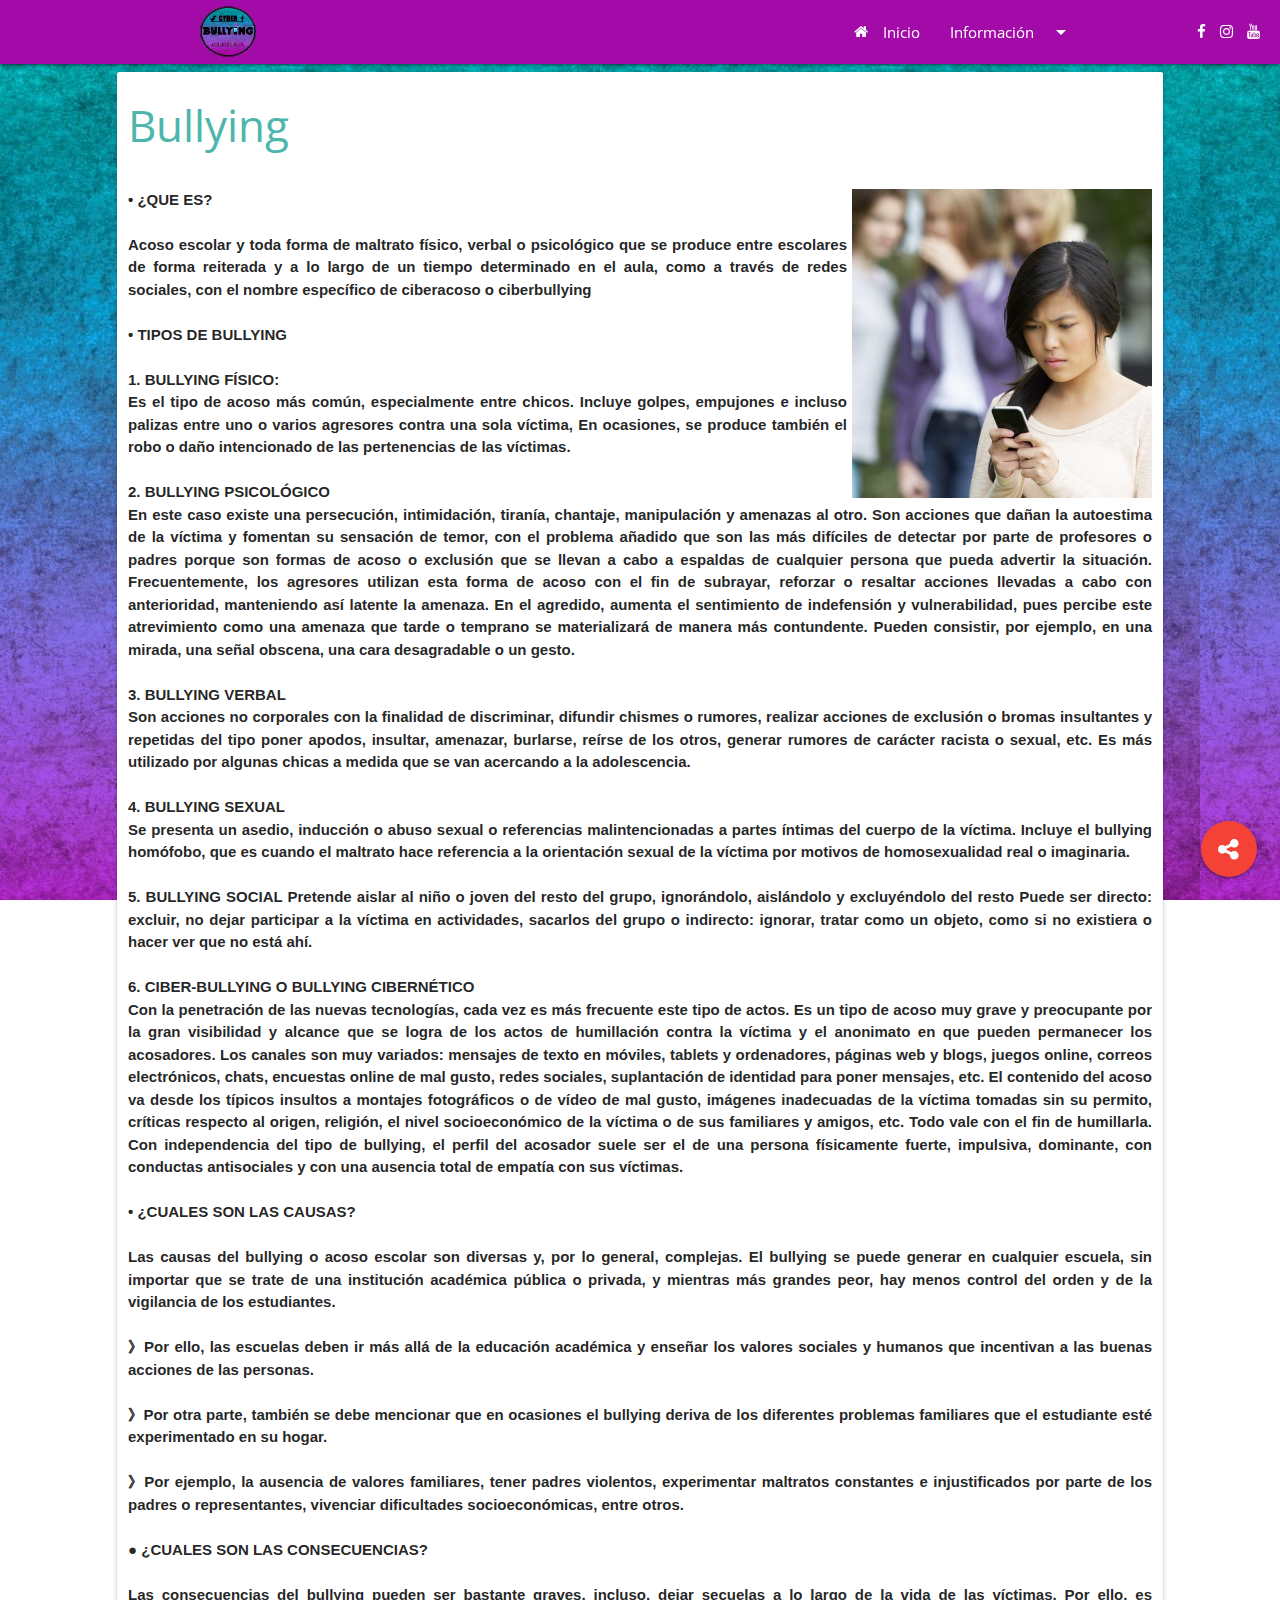
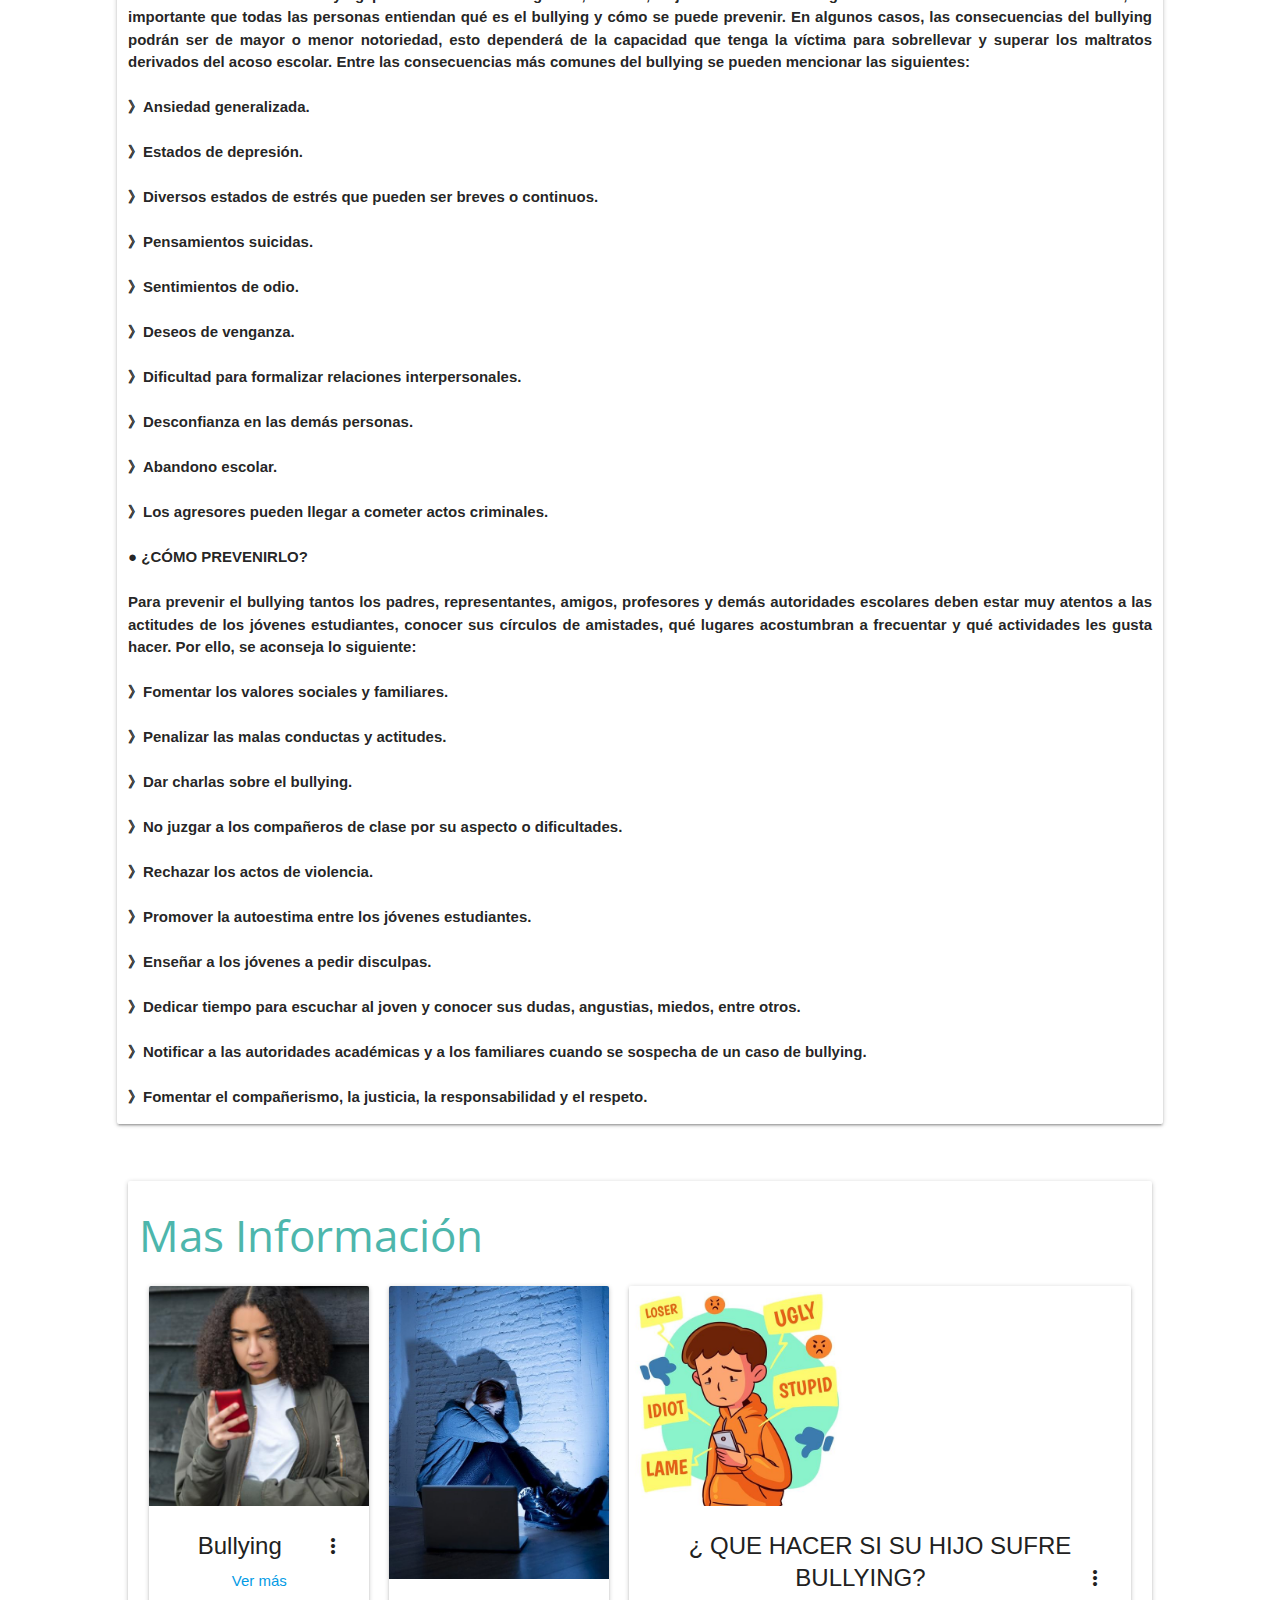
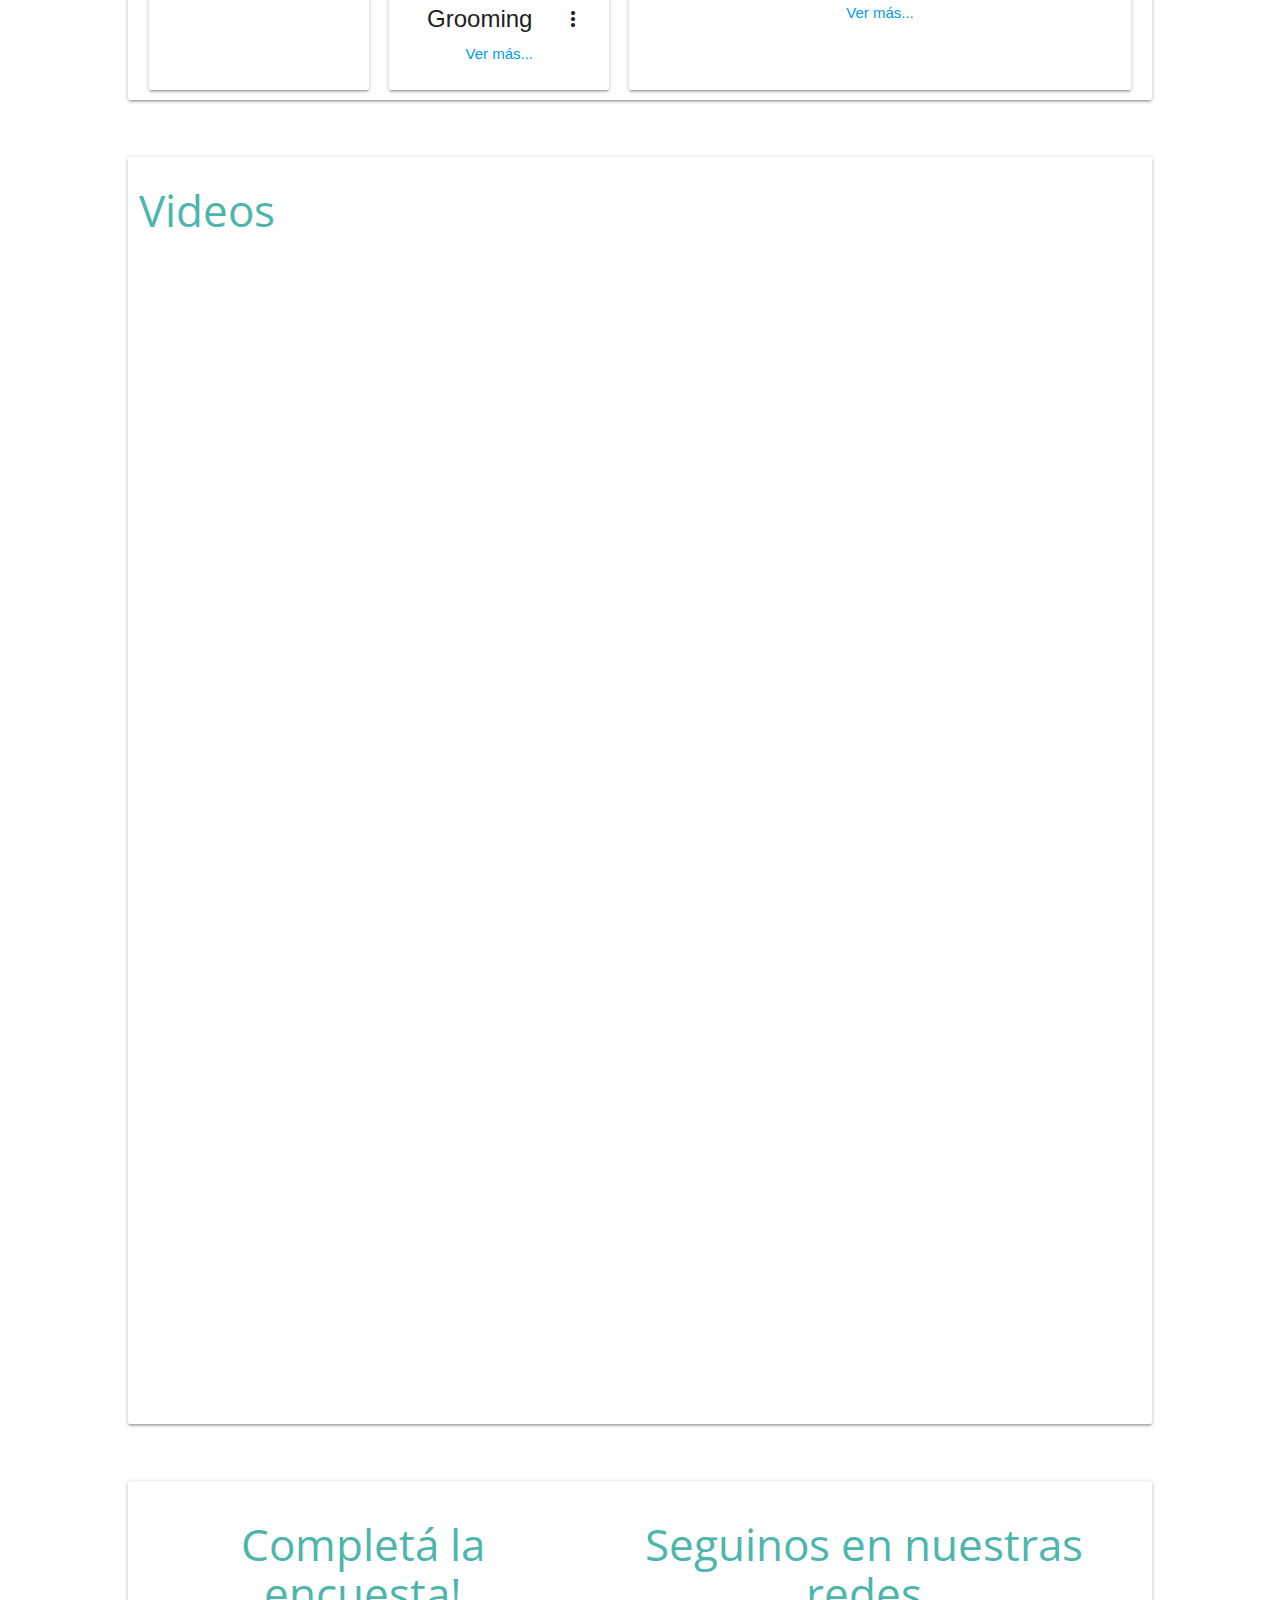
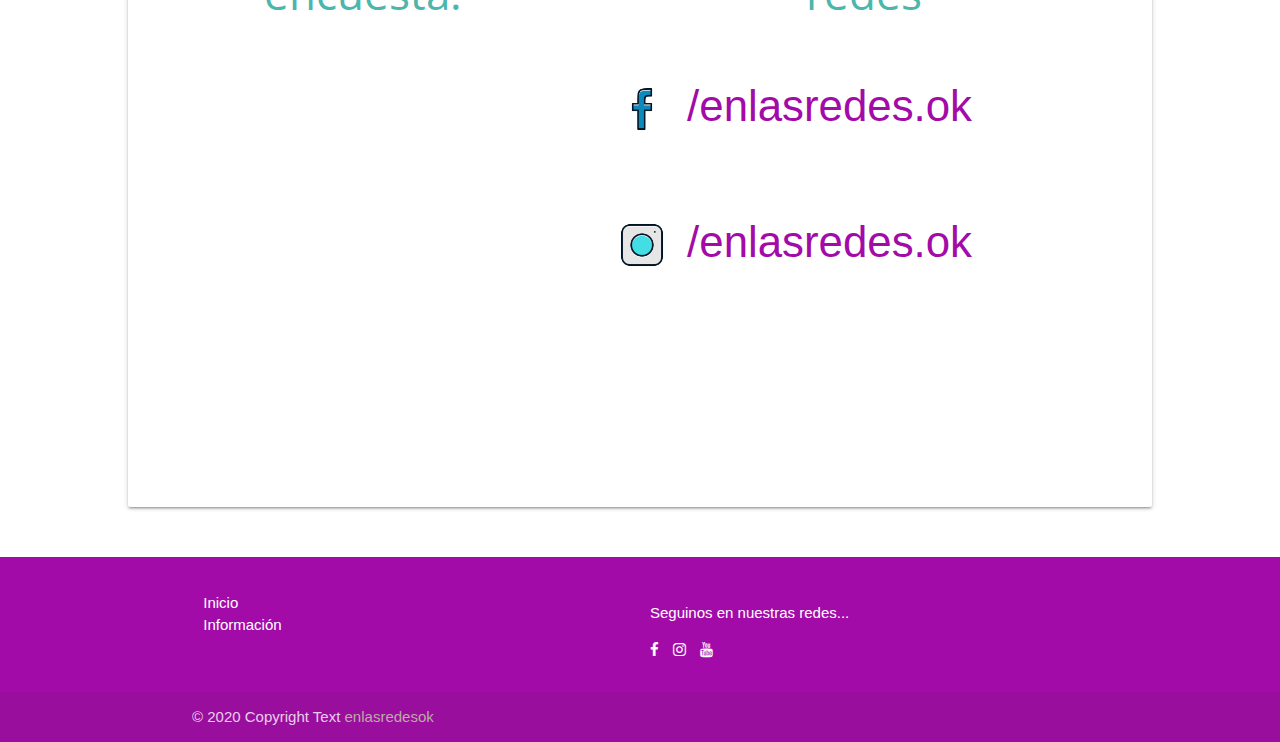
==== public/bullying.html @ 907bc002 "cambios por intervencion y reglas de firebase" ====
<!DOCTYPE html>
<html lang="en">

<head>
  <meta charset="UTF-8">
  <meta name="viewport" content="width=device-width, initial-scale=1.0">
  <meta http-equiv="X-UA-Compatible" content="ie=edge">

  <!-- Compiled and minified CSS -->
  <!---link rel="stylesheet" href="https://cdnjs.cloudflare.com/ajax/libs/materialize/1.0.0/css/materialize.min.css"--->
  <link rel="stylesheet" href="css/materialize.min.css">

  <!-- Compiled and minified JavaScript -->
  <!--script src="https://cdnjs.cloudflare.com/ajax/libs/materialize/1.0.0/js/materialize.min.js"></script--->
  <script src="js/materialize.min.js"></script>

  <!-------------------ICONOS--------------------------->
  <link rel="stylesheet" href="https://stackpath.bootstrapcdn.com/font-awesome/4.7.0/css/font-awesome.min.css">

  <link href="https://fonts.googleapis.com/icon?family=Material+Icons" rel="stylesheet">

  <link href="https://fonts.googleapis.com/css2?family=Open+Sans:wght@800&display=swap" rel="stylesheet">

  <link rel="stylesheet" href="css/estilos.css">

  <link rel="shortcut icon" href="favicon.ico" >
  <title>enlasredes.ok Sitio Oficial</title>
</head>

<body>


  <!---Dropdown-->
  <ul id="droptown-1" class="dropdown-content">
    <li><a href="#ciber">¿Qué es el ciberbullying?</a></li>
    <li class="divider"></li>
    <li><a href="#noes">¿Qué no es el CiberBullying?</a></li>
    <li class="divider"></li>
    <li><a href="#caso">¿Cuando estamos ante un caso?</a></li>
    <li class="divider"></li>
    <li><a href="#tipos">Tipos de CiberBullying</a></li>
    <li class="divider"></li>
    <li><a href="#detect">¿Cómo detectar casos de Cyberbullying?</a></li>
    <li class="divider"></li>
    <li><a href="#prevencion">Prevención</a></li>
    <li class="divider"></li>
    <li><a href="#ciberacoso">¿Cómo denunciar el ciberacoso?</a></li>
  </ul>
  <!---Dropdown Responsive-->
  <ul id="droptown-2" class="dropdown-content">
    <li><a href="#ciber">¿Qué es el ciberbullying?</a></li>
    <li class="divider"></li>
    <li><a href="#noes">¿Qué no es el CiberBullying?</a></li>
    <li class="divider"></li>
    <li><a href="#caso">¿Cuando estamos ante un caso?</a></li>
    <li class="divider"></li>
    <li><a href="#tipos">Tipos de CiberBullying</a></li>
    <li class="divider"></li>
    <li><a href="#detect">¿Cómo detectar casos de Cyberbullying?</a></li>
    <li class="divider"></li>
    <li><a href="#prevencion">Prevención</a></li>
    <li class="divider"></li>
    <li><a href="#ciberacoso">¿Cómo denunciar el ciberacoso?</a></li>
  </ul>
  <!---NAVBAR MENU PRINCIPAL-->
  <div class="navbar-fixed s12">

    <nav style="background-color: #a30ba8;">

      <div class="nav-wrapper right hide-on-med-and-down flexRight">
        <a href="https://www.facebook.com/enlasredes.ok/" class="nav-link" target="_blank"> <i
            class="fa fa-facebook flexRight" aria-hidden="true"></i></a>
        <a href="https://www.instagram.com/enlasredes.ok/" class="nav-link" target="_blank"><i
            class="fa fa-instagram flexRight" aria-hidden="true"></i></a>
        <a href="https://www.youtube.com/channel/UCSPyjr2YKYvzWxzBHaxPOSQ/featured" class="nav-link" target="_blank"> <i class="fa fa-youtube flexRight" aria-hidden="true"></i></a>
      </div>

      <div class="nav-wrapper container">
        <a href="index.html" class="brand-logo"><img class="circle" src="img/logoPrincipal.png" alt="" width="70px"
            height="63px"></a>
        <a href="index.html" data-target="mobile-demo" class="sidenav-trigger"><i class="material-icons">menu</i></a>
        <ul class="right hide-on-med-and-down" style="font-family: 'Open Sans', sans-serif;">
          <li><a href="index.html"><i class="fa fa-home left" aria-hidden="true"></i>Inicio</a></li>
          <!-- Dropdown Trigger -->
          <li><a class="dropdown-trigger" href="" data-target="droptown-1">Información<i
                class="material-icons right">arrow_drop_down</i></a></li>
         
        </ul>
      </div>
    </nav>

  </div>


  <!---MENU HAMBURGUESA-->
  <ul class="sidenav" id="mobile-demo">
    <li><a href="index.html"><i class="fa fa-home left" aria-hidden="true"></i>Inicio</a></li>
    <!-- Dropdown Trigger -->
    <li><a class="dropdown-trigger" href="" data-target="droptown-2">
        <i class="material-icons left">arrow_drop_down</i>Información</a></li>
 

  </ul>


  <!----BOTON FLOTANTE-->
  <div class="fixed-action-btn">
    <a class="btn-floating btn-large red">
      <i class="fa fa-share-alt" aria-hidden="true"></i>
    </a>
    <ul>

      <li><a href="https://www.instagram.com/enlasredes.ok/" target="_blank" class="btn-floating pink"><i
            class="fa fa-instagram flexRight" aria-hidden="true"></i></a></li>
      <li><a href="https://www.facebook.com/enlasredes.ok/" target="_blank" class="btn-floating"
          style="background-color: #0470e5"><i class="fa fa-facebook flexRight" aria-hidden="true"></i></a></li>
          <li><a href="https://www.youtube.com/channel/UCSPyjr2YKYvzWxzBHaxPOSQ/featured" target="_blank" class="btn-floating"
            style="background-color: red"><i class="fa fa-youtube flexRight" aria-hidden="true"></i></a></li>
        </ul>
  </div>


  


  <!-------------------------SECCIONES------------------------------->
  <div class="container fluid col s12" id="more">

    <div class="row">

      <div class="col s12 m12 white card paddingT">

        <h3  style="font-family: 'Open Sans', sans-serif;" 
        class="teal-text text-lighten-2 scrollspy">Bullying</h3>
      

        <p style="text-align: justify; font-weight: bold;">
        
          <br>
          <img src="img/IMG-20200910-WA0018.jpg" 
          style="float: right; width: 300px; margin-left: 5px;" alt="">•	¿QUE ES?
          <br>
          <br>
           Acoso escolar y toda forma de maltrato físico, verbal o psicológico que se produce
           entre escolares de forma reiterada y a lo largo de un tiempo determinado en el aula, 
           como a través de redes sociales, con el nombre específico de ciberacoso o ciberbullying
          <br>
          <br>
          •	TIPOS DE BULLYING
          <br>
          <br>
          1.	BULLYING FÍSICO:
          <br>
          Es el tipo de acoso más común, especialmente entre chicos. Incluye golpes, 
          empujones e incluso palizas entre uno o varios agresores contra una sola 
          víctima, En ocasiones, se produce también el robo o daño intencionado de las 
          pertenencias de las víctimas.
          <br>
          <br>
          2.	BULLYING PSICOLÓGICO
          <br>
          En este caso existe una persecución, intimidación, tiranía, chantaje, 
          manipulación y amenazas al otro. Son acciones que dañan la autoestima de 
          la víctima y fomentan su sensación de temor, con el problema añadido que son 
          las más difíciles de detectar por parte de profesores o padres porque son 
          formas de acoso o exclusión que se llevan a cabo a espaldas de cualquier persona que pueda 
          advertir la situación. Frecuentemente, los agresores utilizan esta forma de acoso con el fin de
         subrayar, reforzar o resaltar acciones llevadas a cabo con anterioridad, manteniendo así latente 
         la amenaza. En el agredido, aumenta el sentimiento de indefensión y vulnerabilidad, pues percibe este
          atrevimiento como una amenaza que tarde o temprano se materializará de manera más contundente. Pueden consistir, 
          por ejemplo, en una mirada, una señal obscena, una cara desagradable o un gesto.
          <br>
          <br>
          3.	BULLYING VERBAL
          <br>
          Son acciones no corporales con la finalidad de discriminar, difundir 
          chismes o rumores, realizar acciones de exclusión o bromas insultantes 
          y repetidas del tipo poner apodos, insultar, amenazar, burlarse, reírse 
          de los otros, generar rumores de carácter racista o sexual, etc. Es más 
          utilizado por algunas chicas a medida que se van acercando a la adolescencia.
          <br>
          <br>
          4.	BULLYING SEXUAL
          <br>
          Se presenta un asedio, inducción o abuso sexual o referencias malintencionadas 
          a partes íntimas del cuerpo de la víctima. Incluye el bullying homófobo, 
          que es cuando el maltrato hace referencia a la orientación sexual de la 
          víctima por motivos de homosexualidad real o imaginaria.
          <br>
          <br>
          5.	BULLYING SOCIAL
          Pretende aislar al niño o joven del resto del grupo, ignorándolo, 
          aislándolo y excluyéndolo del resto  Puede ser directo: excluir, no dejar 
          participar a la víctima en actividades, sacarlos del grupo o indirecto: 
          ignorar, tratar como un objeto, como si no existiera o hacer ver que no 
          está ahí.
          <br>
          <br>
          6.	CIBER-BULLYING O BULLYING CIBERNÉTICO
          <br>
          Con la penetración de las nuevas tecnologías, cada vez es más frecuente 
          este tipo de actos. Es un tipo de acoso muy grave y preocupante por la gran 
          visibilidad y alcance que se logra de los actos de humillación contra la 
          víctima y el anonimato en que pueden permanecer los acosadores. Los canales
           son muy variados: mensajes de texto en móviles, tablets y ordenadores,  
           páginas web y blogs,  juegos online, correos electrónicos, chats, encuestas 
           online de mal gusto,  redes sociales, suplantación de identidad para poner 
           mensajes, etc. El contenido del acoso va desde los típicos insultos a montajes fotográficos 
           o de vídeo de mal gusto, imágenes inadecuadas de la víctima tomadas sin su 
           permito, críticas respecto al origen, religión, el nivel socioeconómico de 
           la víctima o de sus familiares y amigos, etc. Todo vale con el fin de 
           humillarla. Con independencia del tipo de bullying, el perfil del acosador 
           suele ser el de una persona físicamente fuerte, impulsiva, dominante, 
           con conductas antisociales y con una ausencia total de empatía con sus 
           víctimas.
           <br>
           <br>
          •	¿CUALES SON LAS CAUSAS?
          <br>
          <br>
          Las causas del bullying o acoso escolar son diversas y, por lo general, complejas. 
          El bullying se puede generar en cualquier escuela, sin importar que se trate 
          de una institución académica pública o privada, y mientras más grandes peor, 
          hay menos control del orden y de la vigilancia de los estudiantes.
          <br>
          <br>
          》Por ello, las escuelas deben ir más allá de la educación académica y 
          enseñar los valores sociales y humanos que incentivan a las buenas acciones
           de las personas.
           <br>
           <br>
          》Por otra parte, también se debe mencionar que en ocasiones el bullying 
          deriva de los diferentes problemas familiares que el estudiante esté 
          experimentado en su hogar.
          <br>
          <br>
          》Por ejemplo, la ausencia de valores familiares, tener padres violentos, 
          experimentar maltratos constantes e injustificados por parte de los padres 
          o representantes, vivenciar dificultades socioeconómicas, entre otros.
          <br>
          <br>
          ●  ¿CUALES SON LAS  CONSECUENCIAS?
          <br>
          <br>
          Las consecuencias del bullying pueden ser bastante graves, incluso, 
          dejar secuelas a lo largo de la vida de las víctimas. Por ello, es importante 
          que todas las personas entiendan qué es el bullying y cómo se puede prevenir.
          En algunos casos, las consecuencias del bullying podrán ser de mayor o 
          menor notoriedad, esto dependerá de la capacidad que tenga la víctima 
          para sobrellevar y superar los maltratos derivados del acoso escolar.
          Entre las consecuencias más comunes del bullying se pueden mencionar 
          las siguientes:
          <br>
          <br>
          》Ansiedad generalizada.
          <br>
          <br>
          》Estados de depresión.
          <br>
          <br>
          》Diversos estados de estrés que pueden ser breves o continuos.
          <br>
          <br>
          》Pensamientos suicidas.
          <br>
          <br>
          》Sentimientos de odio.
          <br>
          <br>
          》Deseos de venganza.
          <br>
          <br>
          》Dificultad para formalizar relaciones interpersonales.
          <br>
          <br>
          》Desconfianza en las demás personas.
          <br>
          <br>
          》Abandono escolar.
          <br>
          <br>
          》Los agresores pueden llegar a cometer actos criminales.
          <br>
          <br>
          ● ¿CÓMO PREVENIRLO?
          <br>
          <br>
          Para prevenir el bullying tantos los padres, representantes, amigos, 
          profesores y demás autoridades escolares deben estar muy atentos a las 
          actitudes de los jóvenes estudiantes, conocer sus círculos de amistades, 
          qué lugares acostumbran a frecuentar y qué actividades les gusta hacer.
          
          Por ello, se aconseja lo siguiente:
          <br>
          <br>
          》Fomentar los valores sociales y familiares.
          <br>
          <br>
          》Penalizar las malas conductas y actitudes.
          <br>
          <br>
          》Dar charlas sobre el bullying.
          <br>
          <br>
          》No juzgar a los compañeros de clase por su aspecto o dificultades.
          <br>
          <br>
          》Rechazar los actos de violencia.
          <br>
          <br>
          》Promover la autoestima entre los jóvenes estudiantes.
          <br>
          <br>
          》Enseñar a los jóvenes a pedir disculpas.
          <br>
          <br>
          》Dedicar tiempo para escuchar al joven y conocer sus dudas, angustias, 
          miedos, entre otros.
          <br>
          <br>
          》Notificar a las autoridades académicas y a los familiares cuando se 
          sospecha de un caso de bullying.
          <br>
          <br>
          》Fomentar el compañerismo, la justicia, la responsabilidad y el respeto.
          </p>

      </div>

    </div>
    

   


  </div>

  
  <!------------------------------------Mas Informacion--------------------------------------------->
  <div class="container fluid">

    <div class="section">
      <div class="row">
        <div class="col s12 m12 white card paddingT">
          <h3 style="font-family: 'Open Sans', sans-serif;" class="teal-text text-lighten-2 scrollspy">Mas Información
          </h3>

          <div class="flex-container">
            <div class="card">
              <div class="card-image waves-effect waves-block waves-light">
                <img class="activator" style="width:220px;" src="img/IMG-20200910-WA0019.jpg">
              </div>
              <div class="card-content">
                <span class="card-title activator grey-text text-darken-4"><b>Bullying</b><i
                    class="material-icons right">more_vert</i></span>
                <p><a href="bullying.html">Ver más</a></p>
              </div>
              <div class="card-reveal">
                <span class="card-title grey-text text-darken-4">Bullying<i
                    class="material-icons right">close</i></span>
                <p>Acoso escolar y toda forma de maltrato físico, verbal o psicológico que
                  se produce entre escolares de forma reiterada y a lo largo de un tiempo
                  determinado en el aula, como a través de redes sociales,
                  con el nombre específico de ciberacoso o ciberbullying</p>
              </div>
            </div>
            <div class="card">
              <div class="card-image waves-effect waves-block waves-light">
                <img class="activator" style="width:220px;" src="img/IMG-20200910-WA0017.jpg">
              </div>
              <div class="card-content">
                <span class="card-title activator grey-text text-darken-4">Grooming<i
                    class="material-icons right">more_vert</i></span>
                <p><a href="grooming.html">Ver más...</a></p>
              </div>
              <div class="card-reveal">
                <span class="card-title grey-text text-darken-4">Grooming<i
                    class="material-icons right">close</i></span>
                <p>El grooming y, en su evolución digital, el online grooming (acoso y abuso sexual online) son formas
                  delictivas de acoso que implican a un adulto que se pone en contacto con un niño, niña o adolescente
                  con el fin de ganarse poco a poco su confianza para luego involucrarle en una actividad sexual.</p>
              </div>
            </div>
            <div class="card">
              <div class="card-image waves-effect waves-block waves-light">
                <img class="activator" style="width:220px;" src="img/IMG-20200910-WA0022.jpg">
              </div>
              <div class="card-content">
                <span class="card-title activator grey-text text-darken-4">¿ QUE HACER SI SU HIJO SUFRE BULLYING?<i
                    class="material-icons right">more_vert</i></span>
                <p><a href="quehacersituhijosufre.html">Ver más...</a></p>
              </div>
              <div class="card-reveal">
                <span class="card-title grey-text text-darken-4">¿ QUE HACER SI SU HIJO SUFRE BULLYING?<i
                    class="material-icons right">close</i></span>
                <p>...Hablar con el niño/a desde la comprensión
                  Esto significa que se verbaliza el problema y que se va a hablar de él con el menor. Hay que hacerlo
                  desde la comprensión y no como una situación que deberá soportar él solo.
                  Hay que dejar claro al niño que se le va a guiar y que esto tiene solución.
                  <br>
                  <a href="quehacersituhijosufre.html">Ver más...</a>
                </p>
              </div>
            </div>
          </div>

        </div>
      </div>
    </div>

  </div>
  <!------------------------------------Videos------>

  <div class="container fluid">
    <div class="row">
      <div class="card col s12">
        <h3 style="font-family: 'Open Sans', sans-serif;" class="teal-text text-lighten-2 scrollspy">Videos</h3>

        <div class="video-container">
          <iframe width="560" height="315" src="https://www.youtube.com/embed/Q438glwMikE" 
          frameborder="0" allow="accelerometer; autoplay; clipboard-write; encrypted-media; gyroscope; picture-in-picture" allowfullscreen></iframe>
        </div>
        <br>
        <div class="video-container">
          <iframe width="560" height="315" src="https://www.youtube.com/embed/F8blA97zXkk" 
          frameborder="0" allow="accelerometer; autoplay; clipboard-write; encrypted-media; gyroscope; picture-in-picture" allowfullscreen></iframe>
        </div>
        <br>
        


      </div>
    </div>
  </div>
  <!------------------------------------Encuestas - REDES------>
  <div class="container fluid">

    <div class="section">
      <div class="row">
        <div class="card col s12">

          <div class="flex-container">
            <div>

              <h3 style="font-family: 'Open Sans', sans-serif;" class="teal-text text-lighten-2 scrollspy">Completá la
                encuesta!
              </h3>
              <iframe class="modEncResponsive"
                src="https://docs.google.com/forms/d/e/1FAIpQLScdYCakmIkASsFB6c_bUsv0QiJ5IwcDuc-NymG7hRlKDGmfRw/viewform?embedded=true"
                width="380" height="456" frameborder="0" marginheight="0" marginwidth="0">Cargando…</iframe>



            </div>


            <div>
              <h3 style="font-family: 'Open Sans', sans-serif;" class="teal-text text-lighten-2 scrollspy">Seguinos en
                nuestras redes
              </h3>

              <div class="flex-container"><a href="https://www.facebook.com/enlasredes.ok/" target="_blank" >
              <h3 class="redesSoc"><img src="img/facebook-3000954_1280.png" style="width: 90px; vertical-align: middle;" alt="">/enlasredes.ok</h3></a>
              </div>
              <div class="flex-container"><a href="https://www.instagram.com/enlasredes.ok/" target="_blank" >
              <h3 class="redesSoc"><img src="img/instagram-3000957_1280.png" style="width: 90px; vertical-align: middle;" alt="">/enlasredes.ok</h3></a></div>

            </div>
          </div>

        </div>
      </div>
    </div>
  </div>

  <!---------------------FOOTER------------------------->

  <footer class="page-footer" style="background-color: #a30ba8; margin-bottom: 0px">

    <div class="container">

      <div class="row">

        <div class="col m6">
          <ul>
            <li><a class="nav-link" href="index.html">Inicio</a></li>
            <li><a class="nav-link" href="#information" class="scrollspy">Información</a></li>
            <li><a class="nav-link" href="mailto:enlasredescb@gmail.com" target="_blank">
                
          </ul>
        </div>

        <div class="col m6" style="padding: 10px">


          <p style="color:white">Seguinos en nuestras redes...</p>
          <a href="https://www.facebook.com/enlasredes.ok/" class="nav-link" target="_blank"> <i
              class="fa fa-facebook flexRight" aria-hidden="true"></i></a>

          <a href="https://www.instagram.com/enlasredes.ok/" class="nav-link" target="_blank"><i
              class="fa fa-instagram flexRight" aria-hidden="true"></i></a>

          <a href="https://www.youtube.com/channel/UCSPyjr2YKYvzWxzBHaxPOSQ/featured" class="nav-link" target="_blank"> <i class="fa fa-youtube flexRight" aria-hidden="true"></i></a>


        </div>

      </div>

    </div>

    <div class="footer-copyright">
      <div class="container">
        © 2020 Copyright Text <a class="brown-text text-lighten-3" href="#">enlasredesok</a>
      </div>
    </div>

  </footer>

  <!----Java Scripts---->

  <script>
    document.addEventListener('DOMContentLoaded', function () {
      var elems = document.querySelectorAll('.fixed-action-btn');
      var instances = M.FloatingActionButton.init(elems);
    });
  </script>

  <script>
    document.addEventListener('DOMContentLoaded', function () {
      var elems = document.querySelectorAll('.scrollspy');
      var instances = M.ScrollSpy.init(elems);
    });
  </script>

  <script>
    document.addEventListener('DOMContentLoaded', function () {
      var elems = document.querySelectorAll('.parallax');
      var instances = M.Parallax.init(elems);
    });
  </script>

  <script>
    document.addEventListener('DOMContentLoaded', function () {
      var elems = document.querySelectorAll('.carousel');
      var instances = M.Carousel.init(elems, {
        duration: 500,
        indicators: true

      });
    });

  </script>


  <script>
    document.addEventListener('DOMContentLoaded', function () {
      var elems = document.querySelectorAll('.slider');
      var instances = M.Slider.init(elems);
    });
  </script>

  <script>
    document.addEventListener('DOMContentLoaded', function () {
      var elems = document.querySelectorAll('.dropdown-trigger');
      var instances = M.Dropdown.init(elems);
    });

  </script>

  <script>


    document.addEventListener('DOMContentLoaded', function () {
      var elems = document.querySelectorAll('.sidenav');
      var instances = M.Sidenav.init(elems);
    });

  </script>



  <!--script>

    document.addEventListener('DOMContentLoaded', function () {

      var elems = document.querySelectorAll('.dropdown-trigger');

      var options = {
        alignment: 'center',
        closeOnClick: false,
        hover: true,

      };

      var instances = M.Dropdown.init(elems, options);
    })
  </script--->





</body>

</html>
---- public/css/estilos.css ----
.flexRight{ 
    margin-right: 10px !important;
}

.navDism{

    height: 20px;
}

.navGround{
  height: 80px;
}

body{

    background: url("../img/fondoBody.jpeg");
    background-attachment: fixed;
}


.flex-container {
    display: flex;
    flex-wrap: nowrap;
  
  }
  
  .flex-container > div {
    
 
    margin: 10px;
    text-align: center;
   
  }



.paddingT{
    padding: 5px 10px 5px;
}

.fluid{ 
    margin-left: 10% !important;   
    width: 80% !important ;
    margin-right: 10% !important; 
}


.d-flex{
    display: flex;
    flex-flow: nowrap;
}

.d-hijo{
    margin-left: 10px;
    flex: 1 1 auto;
}

.d-hijo2{
    margin-right: 10px;
    flex: 1 1 auto;
}


.nav-link{
    color: white;
    transition: color 1s !important;
}

.nav-link:hover {
    color: grey;
}

.redesSoc {
   color: #a30ba8;
    
  }
  
.redesSoc:hover {
   color: #4db6ac;
    
  }
@media all and (max-width: 800px) {
    
    .d-flex{
        flex-direction: column;
    }


    .flex-container {
       flex-direction: column;
      
      }

    .fluid{ 
        margin-left: 5% !important;   
        width: 90% !important ;
        margin-right: 5% !important; 
    }


    .d-hijo{
    margin-left: 10% !important;   
    width: 80% !important ;
    margin-right: 10% !important; 
    }
    
    .d-hijo2{
        margin-left: 10% !important;   
        width: 80% !important ;
        margin-right: 10% !important; 
    }
    
    .modEncResponsive{

        width: 250px;
    }
    
  }
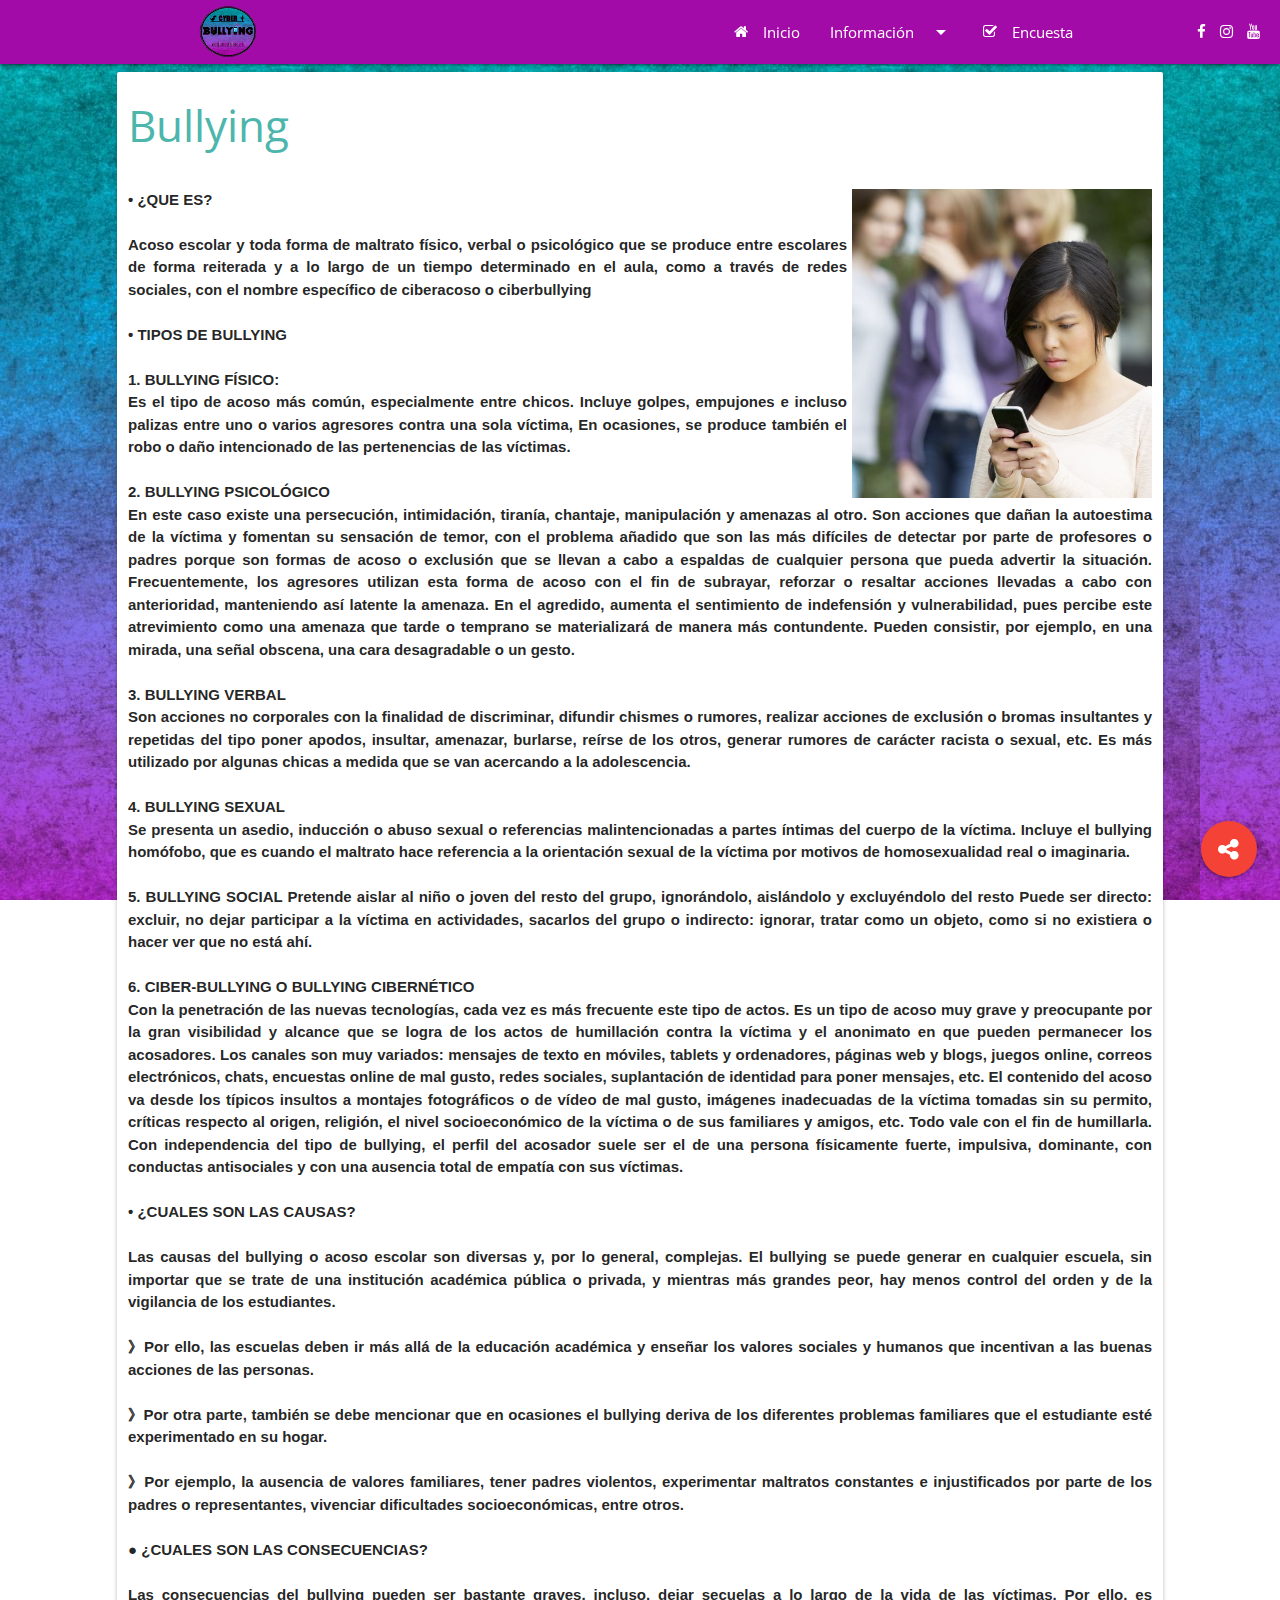
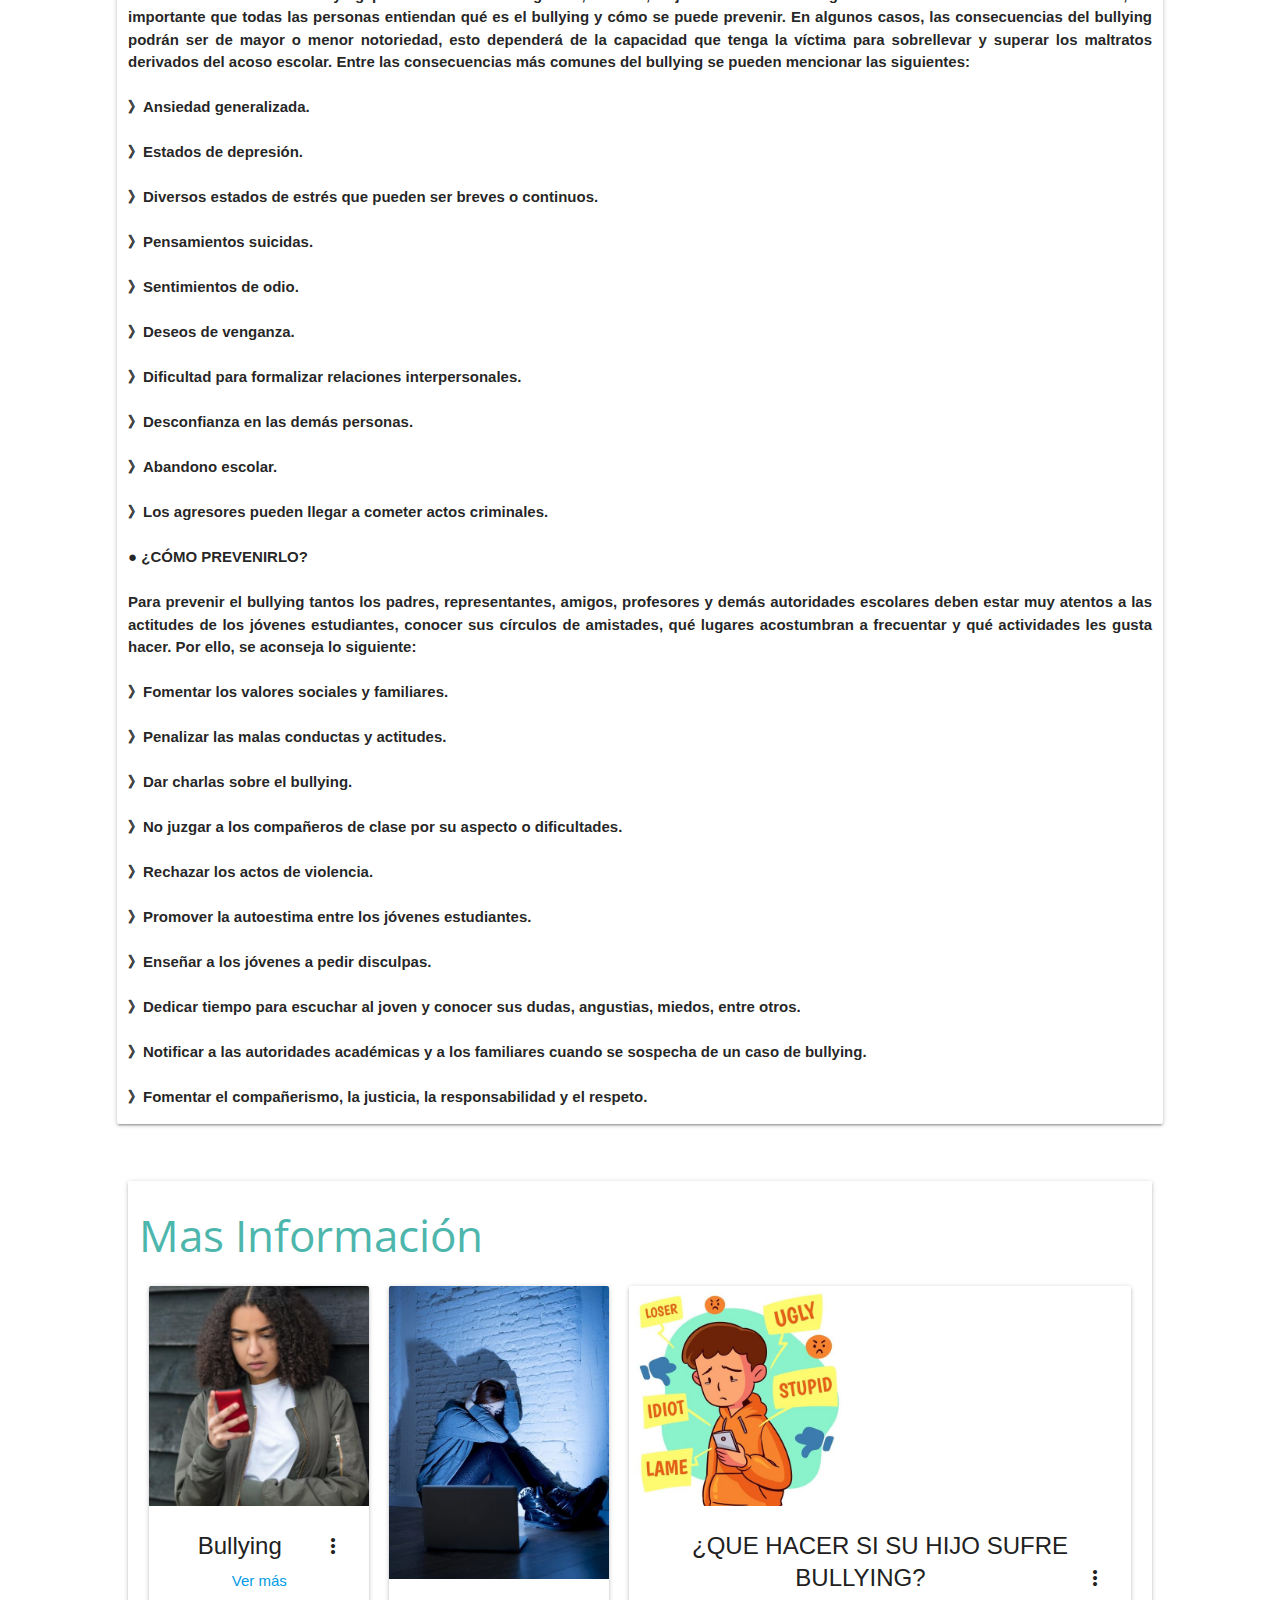
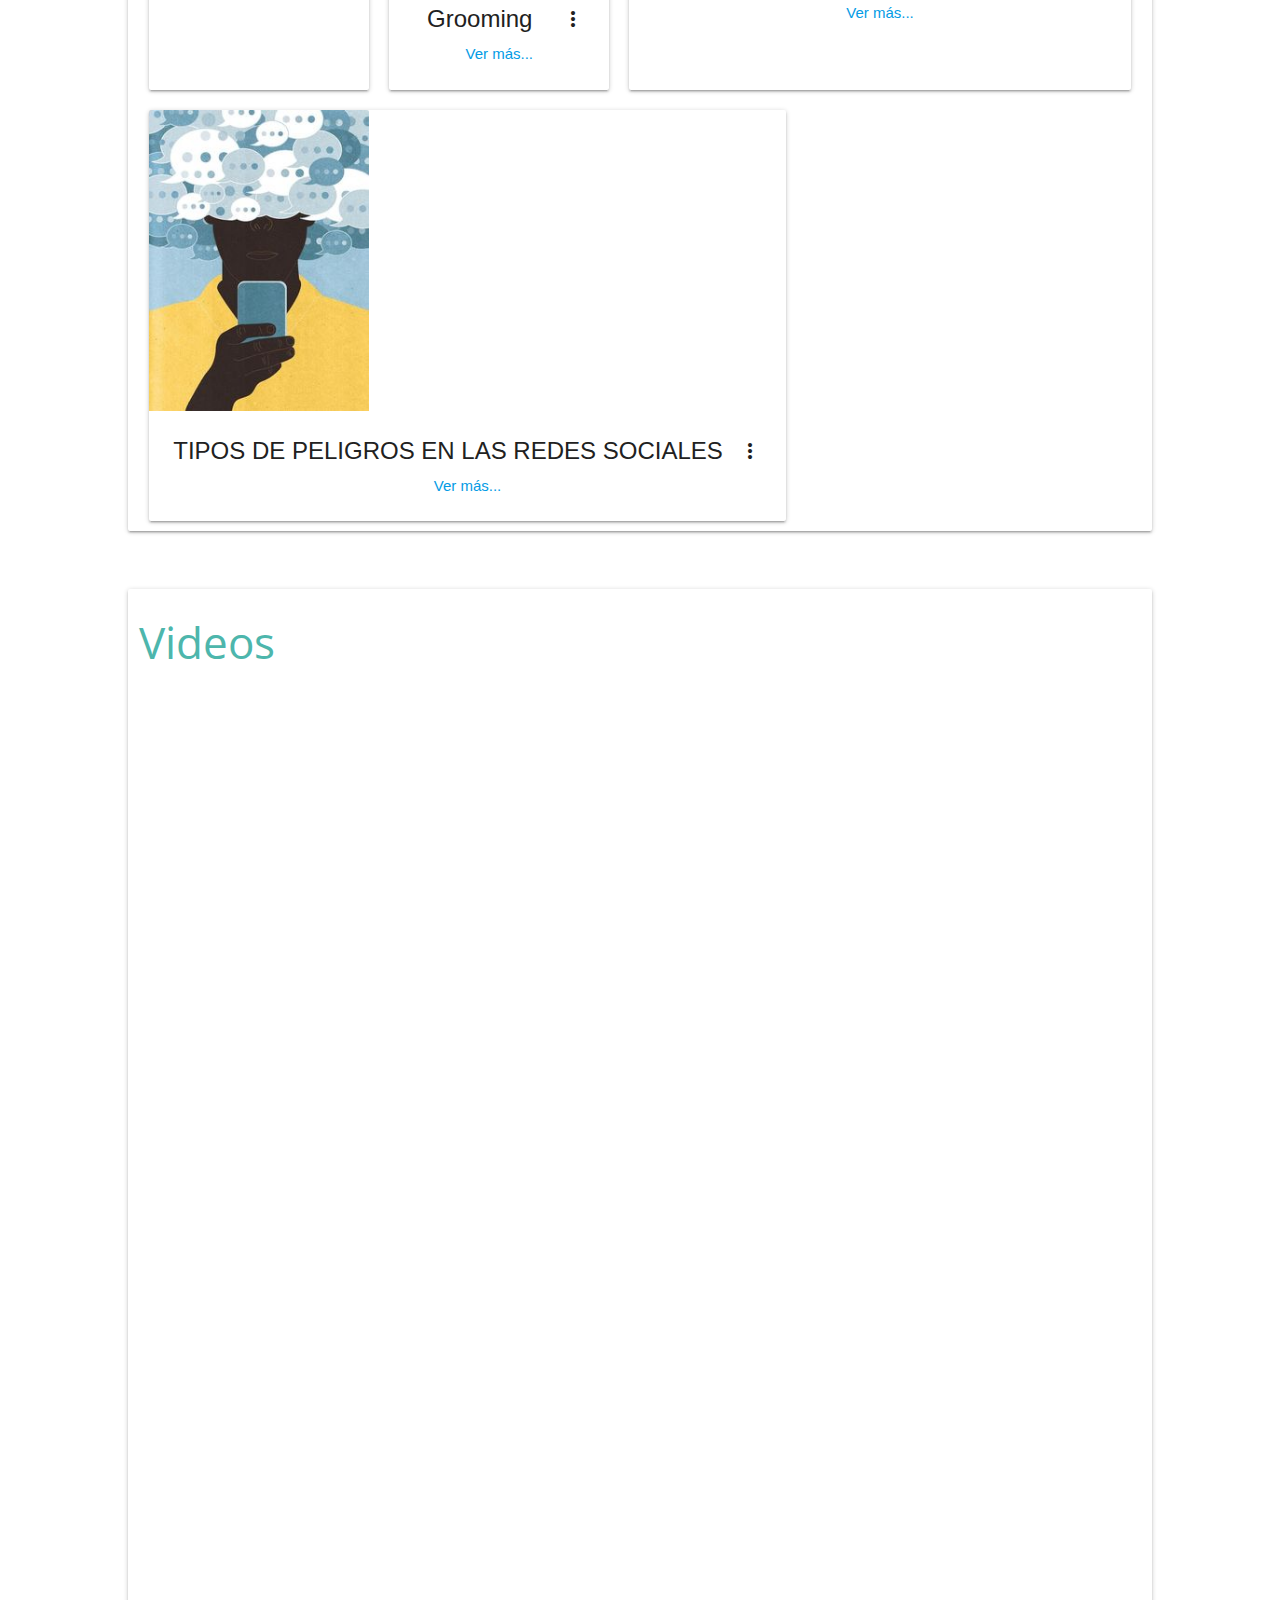
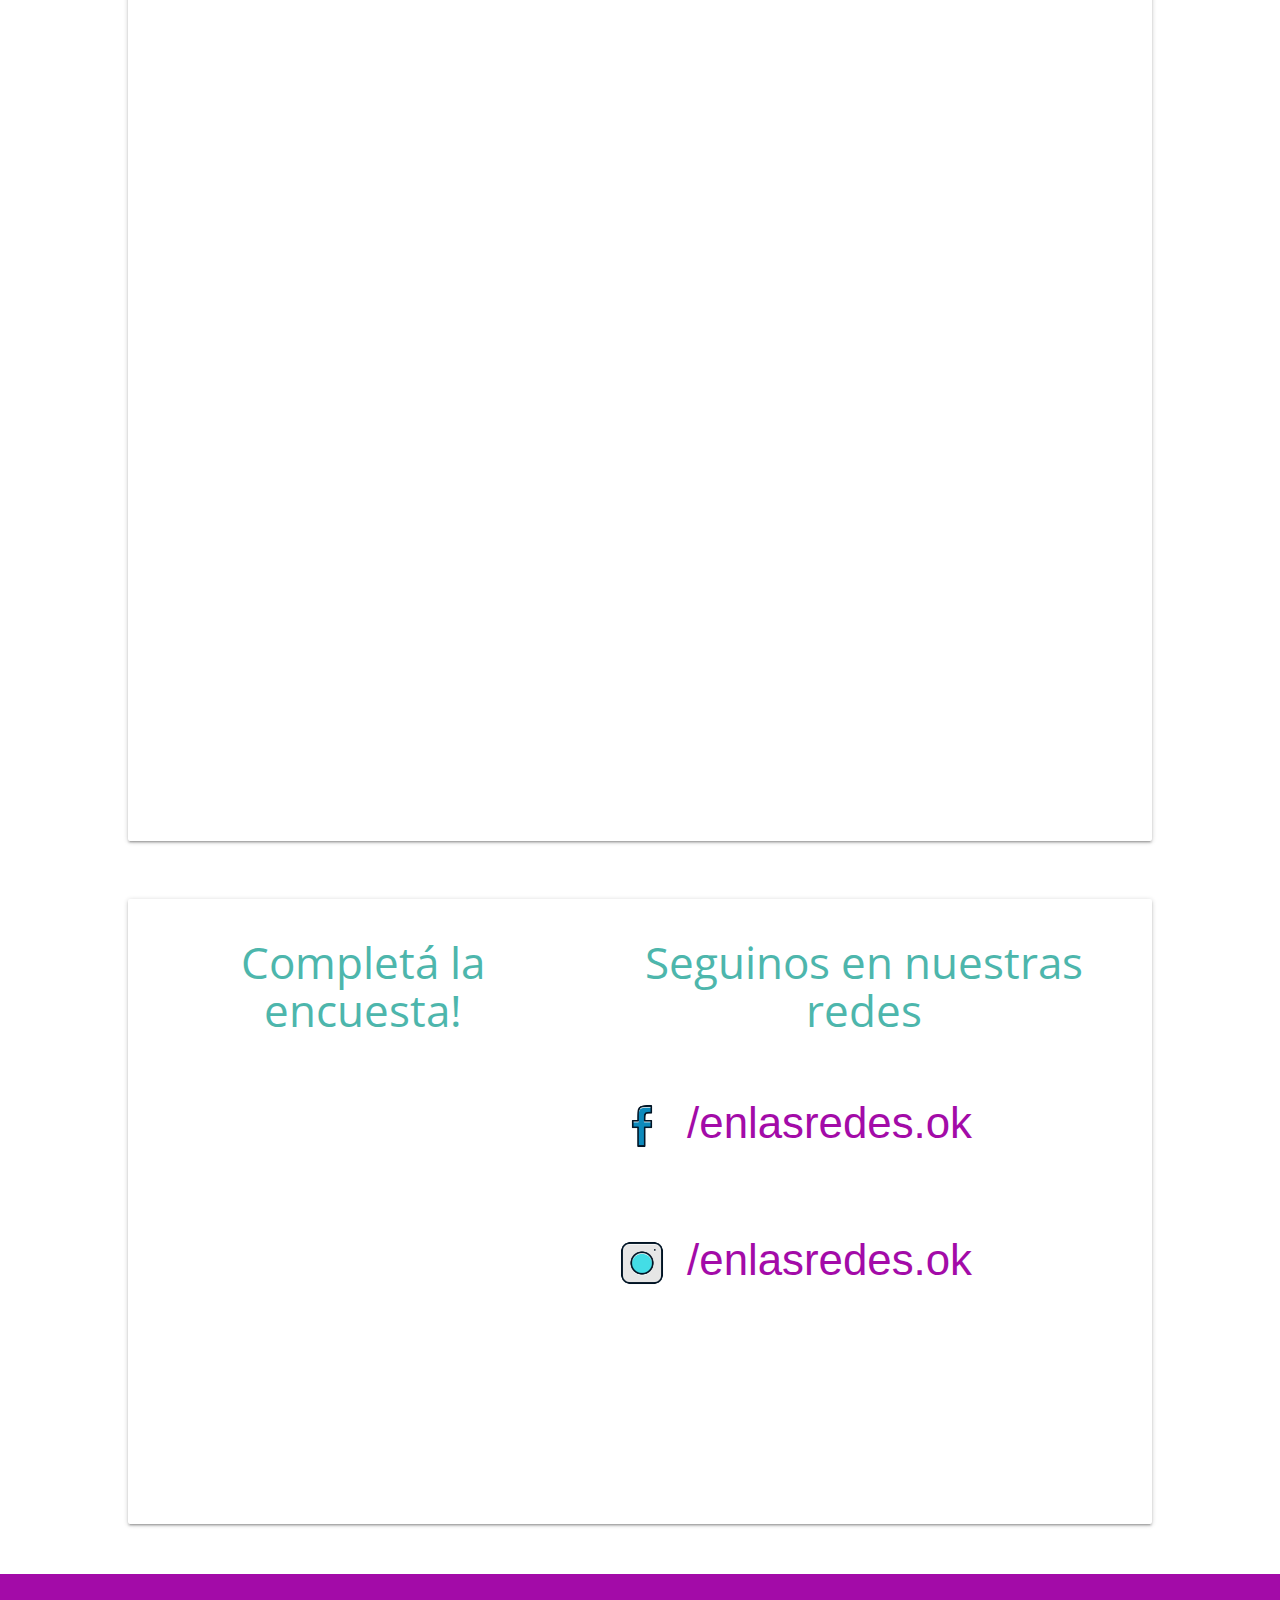
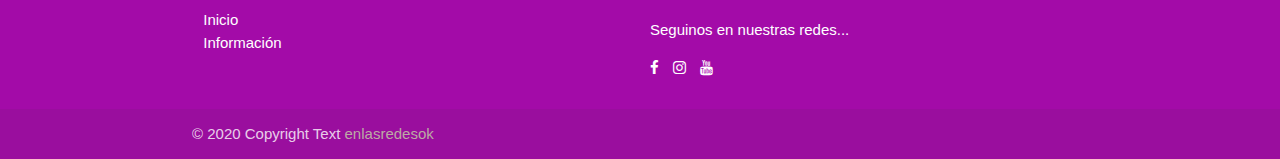
==== commit a1d9439e: "Pagina actualizada 4-10-20" ====
--- a/public/bullying.html
+++ b/public/bullying.html
@@ -48,19 +48,26 @@
   </ul>
   <!---Dropdown Responsive-->
   <ul id="droptown-2" class="dropdown-content">
-    <li><a href="#ciber">¿Qué es el ciberbullying?</a></li>
-    <li class="divider"></li>
-    <li><a href="#noes">¿Qué no es el CiberBullying?</a></li>
-    <li class="divider"></li>
-    <li><a href="#caso">¿Cuando estamos ante un caso?</a></li>
-    <li class="divider"></li>
-    <li><a href="#tipos">Tipos de CiberBullying</a></li>
-    <li class="divider"></li>
-    <li><a href="#detect">¿Cómo detectar casos de Cyberbullying?</a></li>
-    <li class="divider"></li>
-    <li><a href="#prevencion">Prevención</a></li>
-    <li class="divider"></li>
-    <li><a href="#ciberacoso">¿Cómo denunciar el ciberacoso?</a></li>
+    <li><a href="#ciber" style="color: #26a69a; 
+    font-family:'Open Sans', sans-serif;">¿Qué es el ciberbullying?</a></li>
+    <li class="divider"></li>
+    <li><a href="#noes" style="color: #26a69a; 
+    font-family:'Open Sans', sans-serif;">¿Qué no es el CiberBullying?</a></li>
+    <li class="divider"></li>
+    <li><a href="#caso" style="color: #26a69a; 
+    font-family:'Open Sans', sans-serif;">¿Cuando estamos ante un caso?</a></li>
+    <li class="divider"></li>
+    <li><a href="#tipos" style="color: #26a69a; 
+    font-family:'Open Sans', sans-serif;">Tipos de CiberBullying</a></li>
+    <li class="divider"></li>
+    <li><a href="#detect" style="color: #26a69a; 
+    font-family:'Open Sans', sans-serif;">¿Cómo detectar casos de Cyberbullying?</a></li>
+    <li class="divider"></li>
+    <li><a href="#prevencion" style="color: #26a69a; 
+    font-family:'Open Sans', sans-serif;">Prevención</a></li>
+    <li class="divider"></li>
+    <li><a href="#ciberacoso" style="color: #26a69a; 
+    font-family:'Open Sans', sans-serif;">¿Cómo denunciar el ciberacoso?</a></li>
   </ul>
   <!---NAVBAR MENU PRINCIPAL-->
   <div class="navbar-fixed s12">
@@ -84,6 +91,7 @@
           <!-- Dropdown Trigger -->
           <li><a class="dropdown-trigger" href="" data-target="droptown-1">Información<i
                 class="material-icons right">arrow_drop_down</i></a></li>
+                <li><a href="#form"><i class="fa fa-check-square-o left" aria-hidden="true"></i>Encuesta</a></li>
          
         </ul>
       </div>
@@ -93,13 +101,22 @@
 
 
   <!---MENU HAMBURGUESA-->
-  <ul class="sidenav" id="mobile-demo">
-    <li><a href="index.html"><i class="fa fa-home left" aria-hidden="true"></i>Inicio</a></li>
+  <ul class="sidenav " id="mobile-demo" style="background-color: #a30ba8;" >
+   
+    <div style="display: flex;">
+      <div> <a href="index.html" style="margin: 0px !important;" class="brand-logo marginSide">
+        <img class="circle" src="img/logoPrincipal.png" alt="" width="70px"
+        height="63px"></a> </div>
+      <h5 style="color: azure; margin-top: 20px; font-family:'Open Sans', sans-serif;">ENLASREDES.OK</h5>
+    </div>
+    <li><a href="index.html" style="color: azure; font-family:'Open Sans', sans-serif;" ><i class="fa fa-home left" aria-hidden="true" style="color: azure;"></i>Inicio</a></li>
+    
     <!-- Dropdown Trigger -->
-    <li><a class="dropdown-trigger" href="" data-target="droptown-2">
-        <i class="material-icons left">arrow_drop_down</i>Información</a></li>
- 
-
+    <li><a class="dropdown-trigger" style="color: azure; font-family:'Open Sans', sans-serif;" href="" data-target="droptown-2">
+    <i class="material-icons center" style="color: azure;">arrow_drop_down</i>Información</a></li>
+    
+    <li><a href="#form" style="color: azure; margin-top: 0px; font-family:'Open Sans', sans-serif;"><i class="fa fa-check-square-o left" aria-hidden="true" style="color: azure;"></i>Encuesta</a></li>
+    
   </ul>
 
 
@@ -118,9 +135,6 @@
             style="background-color: red"><i class="fa fa-youtube flexRight" aria-hidden="true"></i></a></li>
         </ul>
   </div>
-
-
-  
 
 
   <!-------------------------SECCIONES------------------------------->
@@ -386,12 +400,12 @@
                 <img class="activator" style="width:220px;" src="img/IMG-20200910-WA0022.jpg">
               </div>
               <div class="card-content">
-                <span class="card-title activator grey-text text-darken-4">¿ QUE HACER SI SU HIJO SUFRE BULLYING?<i
+                <span class="card-title activator grey-text text-darken-4">¿QUE HACER SI SU HIJO SUFRE BULLYING?<i
                     class="material-icons right">more_vert</i></span>
                 <p><a href="quehacersituhijosufre.html">Ver más...</a></p>
               </div>
               <div class="card-reveal">
-                <span class="card-title grey-text text-darken-4">¿ QUE HACER SI SU HIJO SUFRE BULLYING?<i
+                <span class="card-title grey-text text-darken-4">¿QUE HACER SI SU HIJO SUFRE BULLYING?<i
                     class="material-icons right">close</i></span>
                 <p>...Hablar con el niño/a desde la comprensión
                   Esto significa que se verbaliza el problema y que se va a hablar de él con el menor. Hay que hacerlo
@@ -403,7 +417,28 @@
               </div>
             </div>
           </div>
-
+          <div class="flex-container">
+            <div class="card">
+              <div class="card-image waves-effect waves-block waves-light">
+                <img class="activator" style="width:220px;" src="img/IMG-20200910-WA0010.jpg">
+              </div>
+              <div class="card-content">
+                <span class="card-title activator grey-text text-darken-4">TIPOS DE PELIGROS EN LAS REDES SOCIALES<i
+                    class="material-icons right">more_vert</i></span>
+                <p><a href="peligros.html">Ver más...</a></p>
+              </div>
+              <div class="card-reveal">
+                <span class="card-title grey-text text-darken-4">TIPOS DE PELIGROS EN LAS REDES SOCIALES<i
+                    class="material-icons right">close</i></span>
+                <p>...El uso excesivo de redes sociales puede llevarte a "desaparecer" 
+                  de tu vida real y el momento presente, generando problemas en tu vida 
+                  personal, complicaciones a la hora de comunicarte en persona y ansiedad.
+                  <br>
+                  <a href="peligros.html">Ver más...</a>
+                </p>
+              </div>
+            </div>
+          </div>
         </div>
       </div>
     </div>
@@ -426,6 +461,12 @@
           frameborder="0" allow="accelerometer; autoplay; clipboard-write; encrypted-media; gyroscope; picture-in-picture" allowfullscreen></iframe>
         </div>
         <br>
+        <div class="video-container">
+          <iframe width="560" height="315" src="https://www.youtube.com/embed/kGQHUtZ3q48" 
+          frameborder="0" allow="accelerometer; autoplay; clipboard-write; encrypted-media; 
+          gyroscope; picture-in-picture" allowfullscreen></iframe>
+        </div>
+        <br>
         
 
 
@@ -439,15 +480,15 @@
       <div class="row">
         <div class="card col s12">
 
-          <div class="flex-container">
+          <div class="flex-container scrollspy" id="form">
             <div>
 
               <h3 style="font-family: 'Open Sans', sans-serif;" class="teal-text text-lighten-2 scrollspy">Completá la
                 encuesta!
               </h3>
               <iframe class="modEncResponsive"
-                src="https://docs.google.com/forms/d/e/1FAIpQLScdYCakmIkASsFB6c_bUsv0QiJ5IwcDuc-NymG7hRlKDGmfRw/viewform?embedded=true"
-                width="380" height="456" frameborder="0" marginheight="0" marginwidth="0">Cargando…</iframe>
+              src="https://docs.google.com/forms/d/e/1FAIpQLScwxUbm6CgPes4wytBnAkoN_eFnosvt_H1tkpk6EJiKw6FYEA/viewform?embedded=true"
+              width="380" height="456" frameborder="0" marginheight="0" marginwidth="0">Cargando…</iframe>
 
 
 
--- a/public/css/estilos.css
+++ b/public/css/estilos.css
@@ -79,6 +79,13 @@
    color: #4db6ac;
     
   }
+
+  
+.marginSide{
+    padding-left: 5px !important;
+    padding-right: 5px !important;
+}
+
 @media all and (max-width: 800px) {
     
     .d-flex{
@@ -114,5 +121,7 @@
 
         width: 250px;
     }
+
+    
     
   }